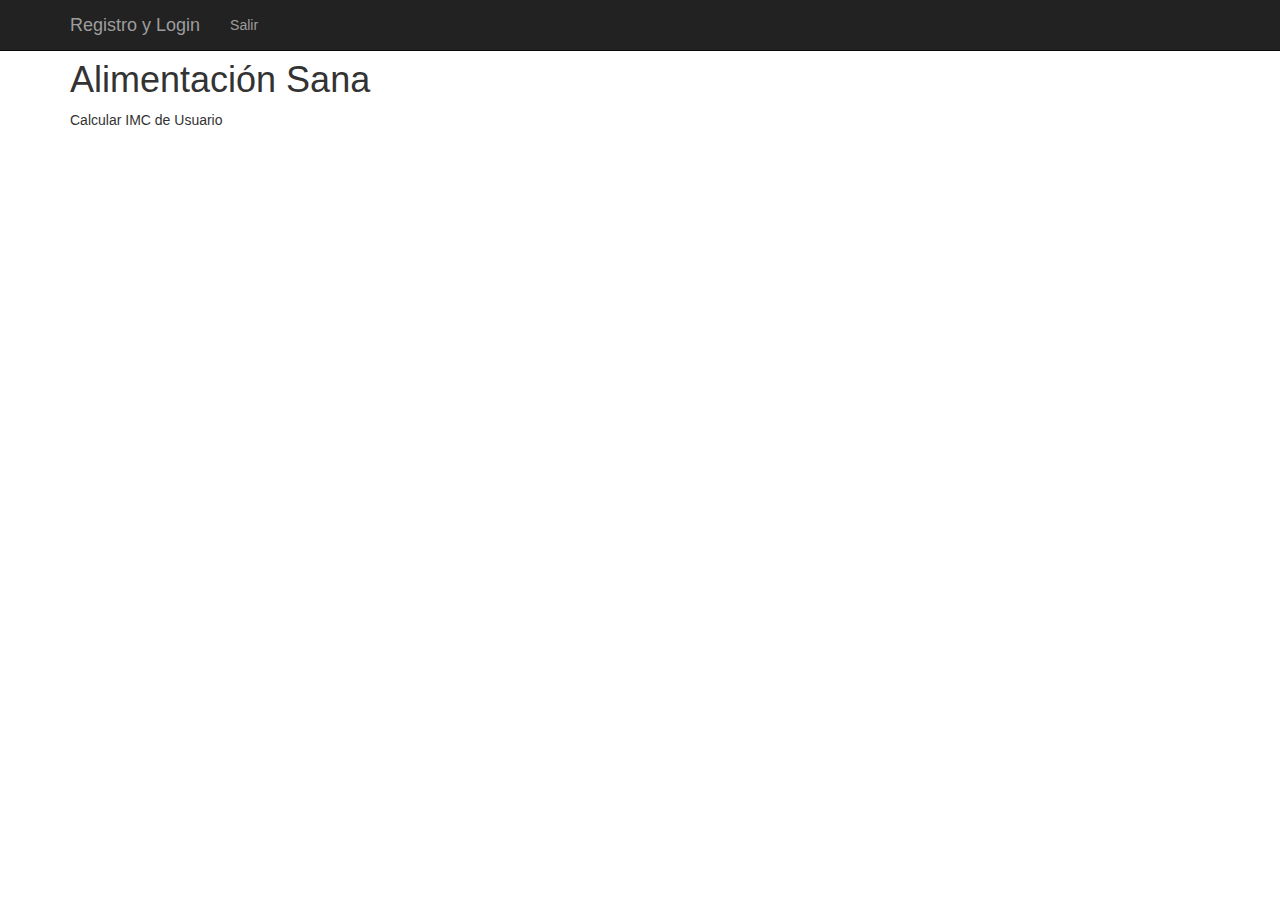
==== src/main/resources/templates/index.html @ 6b9ce099 "Login Conectado a MYSQL" ====
<!DOCTYPE html>
<html xmlns:th="http://www.thymeleaf.org"
	xmlns:sec="http://www.thymeleaf.org/thymeleaf-extras-springsecurity3">
<head>
<meta charset="ISO-8859-1">
<title>ComeBien!</title>

<link rel="stylesheet"
	href="https://maxcdn.bootstrapcdn.com/bootstrap/3.3.7/css/bootstrap.min.css"
	integrity="sha384-BVYiiSIFeK1dGmJRAkycuHAHRg32OmUcww7on3RYdg4Va+PmSTsz/K68vbdEjh4u"
	crossorigin="anonymous">

</head>
<body>
	<!--  -->
	<nav class="navbar navbar-inverse navbar-fixed-top">
		<div class="container">
			<div class="navbar-header">
				<button type="button" class="navbar-toggle collapsed"
					data-toggle="collapse" data-target="#navbar" aria-expanded="false"
					aria-controls="navbar">
					<span class="sr-only">Toggle navigation</span> <span
						class="icon-bar"></span> <span class="icon-bar"></span> <span
						class="icon-bar"></span>
				</button>
				<a class="navbar-brand" href="#" th:href="@{/}">Registro y Login</a>
			</div>
			<div id="navbar" class="collapse navbar-collapse">
				<ul class="nav navbar-nav">
					<li sec:authorize="isAuthenticated()"><a th:href="@{/logout}">Salir</a></li>
				</ul>
			</div>
		</div>
	</nav>

	<br>
	<br>

	<div class="container">
		<h1>Alimentaci�n Sana</h1>
		Calcular IMC de <span sec:authentication="principal.username"> Usuario</span>
	</div>
</body>
</html>
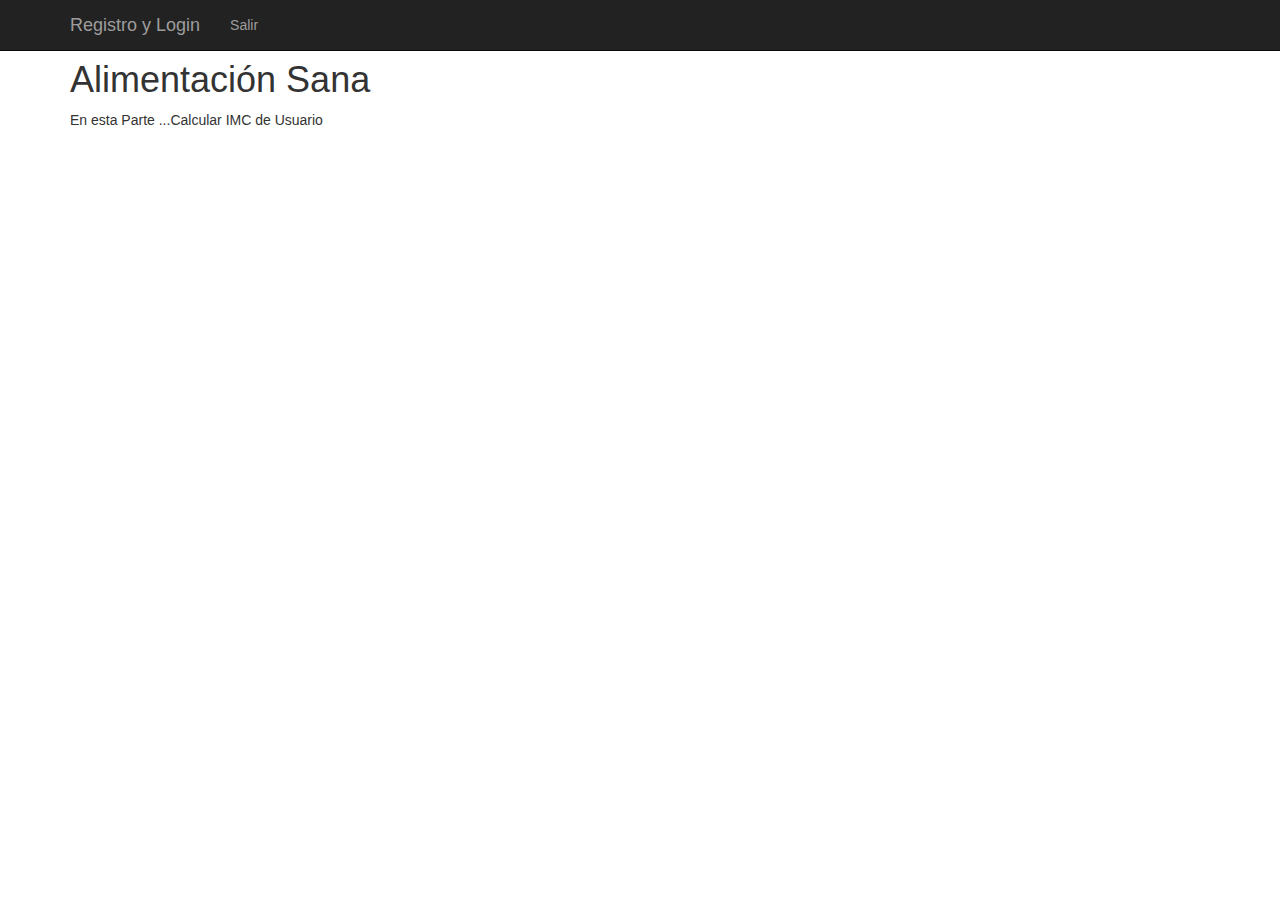
==== commit cd30b7c1: "Prueba de Commit 1" ====
--- a/src/main/resources/templates/index.html
+++ b/src/main/resources/templates/index.html
@@ -38,7 +38,7 @@
 
 	<div class="container">
 		<h1>Alimentaci�n Sana</h1>
-		Calcular IMC de <span sec:authentication="principal.username"> Usuario</span>
+		En esta Parte ...Calcular IMC de <span sec:authentication="principal.username"> Usuario</span>
 	</div>
 </body>
 </html>
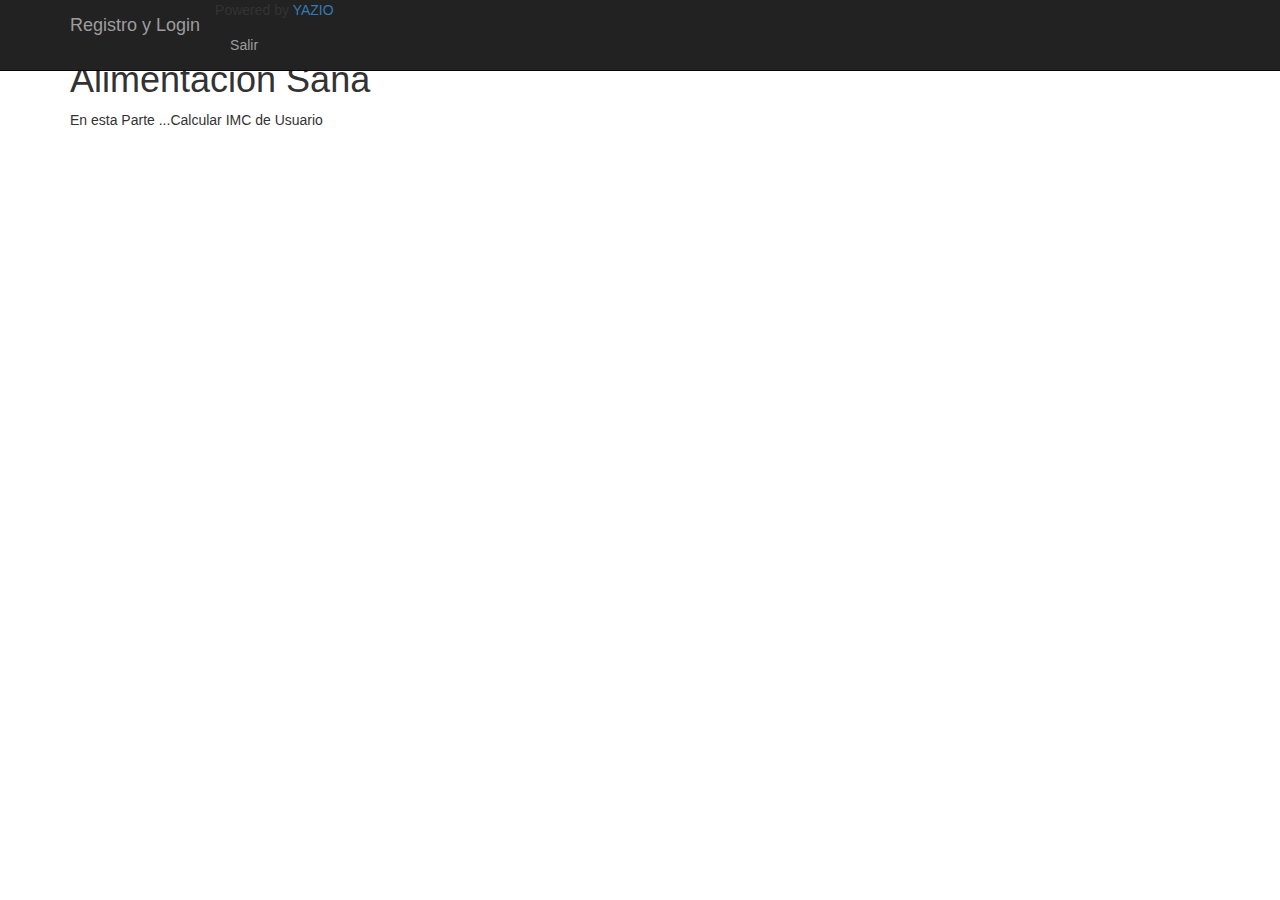
==== commit 0c20fc9f: "Revisa el Script que calcula el IMC en el Template index" ====
--- a/src/main/resources/templates/index.html
+++ b/src/main/resources/templates/index.html
@@ -1,44 +1,46 @@
 <!DOCTYPE html>
 <html xmlns:th="http://www.thymeleaf.org"
-	xmlns:sec="http://www.thymeleaf.org/thymeleaf-extras-springsecurity3">
-<head>
-<meta charset="ISO-8859-1">
-<title>ComeBien!</title>
+      xmlns:sec="http://www.thymeleaf.org/thymeleaf-extras-springsecurity3">
+    <head>
+        <meta charset="ISO-8859-1">
+        <title>ComeBien!</title>
 
-<link rel="stylesheet"
-	href="https://maxcdn.bootstrapcdn.com/bootstrap/3.3.7/css/bootstrap.min.css"
-	integrity="sha384-BVYiiSIFeK1dGmJRAkycuHAHRg32OmUcww7on3RYdg4Va+PmSTsz/K68vbdEjh4u"
-	crossorigin="anonymous">
+        <link rel="stylesheet"
+              href="https://maxcdn.bootstrapcdn.com/bootstrap/3.3.7/css/bootstrap.min.css"
+              integrity="sha384-BVYiiSIFeK1dGmJRAkycuHAHRg32OmUcww7on3RYdg4Va+PmSTsz/K68vbdEjh4u"
+              crossorigin="anonymous">
 
-</head>
-<body>
-	<!--  -->
-	<nav class="navbar navbar-inverse navbar-fixed-top">
-		<div class="container">
-			<div class="navbar-header">
-				<button type="button" class="navbar-toggle collapsed"
-					data-toggle="collapse" data-target="#navbar" aria-expanded="false"
-					aria-controls="navbar">
-					<span class="sr-only">Toggle navigation</span> <span
-						class="icon-bar"></span> <span class="icon-bar"></span> <span
-						class="icon-bar"></span>
-				</button>
-				<a class="navbar-brand" href="#" th:href="@{/}">Registro y Login</a>
-			</div>
-			<div id="navbar" class="collapse navbar-collapse">
-				<ul class="nav navbar-nav">
-					<li sec:authorize="isAuthenticated()"><a th:href="@{/logout}">Salir</a></li>
-				</ul>
-			</div>
-		</div>
-	</nav>
+    </head>
+    <body>
+        <!--  -->
+        <nav class="navbar navbar-inverse navbar-fixed-top">
+            <div class="container">
+                <div class="navbar-header">
+                    <button type="button" class="navbar-toggle collapsed"
+                            data-toggle="collapse" data-target="#navbar" aria-expanded="false"
+                            aria-controls="navbar">
+                        <span class="sr-only">Toggle navigation</span> <span
+                            class="icon-bar"></span> <span class="icon-bar"></span> <span
+                            class="icon-bar"></span>
+                    </button>
+                    <a class="navbar-brand" href="#" th:href="@{/}">Registro y Login</a>
+                </div>
+                <div class="yz-widget" data-calculator-type="bmi" data-language="es" data-unit-system="metric" data-background-color="#EEEEEE" data-text-color="#212121" data-primary-color="#03A9F4" data-alternate-background-color="#FFFFFF" data-alternate-text-color="#FFFFFF" data-secondary-color="#FFC107"><span class="yz-copyright">Powered by <a href="https://www.yazio.com/es/calculadora-imc">YAZIO</a></span></div>
+                <script src="https://widget.yazio.com/calculator.js" async></script>
+                <div id="navbar" class="collapse navbar-collapse">
+                    <ul class="nav navbar-nav">
+                        <li sec:authorize="isAuthenticated()"><a th:href="@{/logout}">Salir</a></li>
+                    </ul>
+                </div>
+            </div>
+        </nav>
 
-	<br>
-	<br>
+        <br>
+        <br>
 
-	<div class="container">
-		<h1>Alimentaci�n Sana</h1>
-		En esta Parte ...Calcular IMC de <span sec:authentication="principal.username"> Usuario</span>
-	</div>
-</body>
+        <div class="container">
+            <h1>Alimentaci�n Sana</h1>
+            En esta Parte ...Calcular IMC de <span sec:authentication="principal.username"> Usuario</span>
+        </div>
+    </body>
 </html>
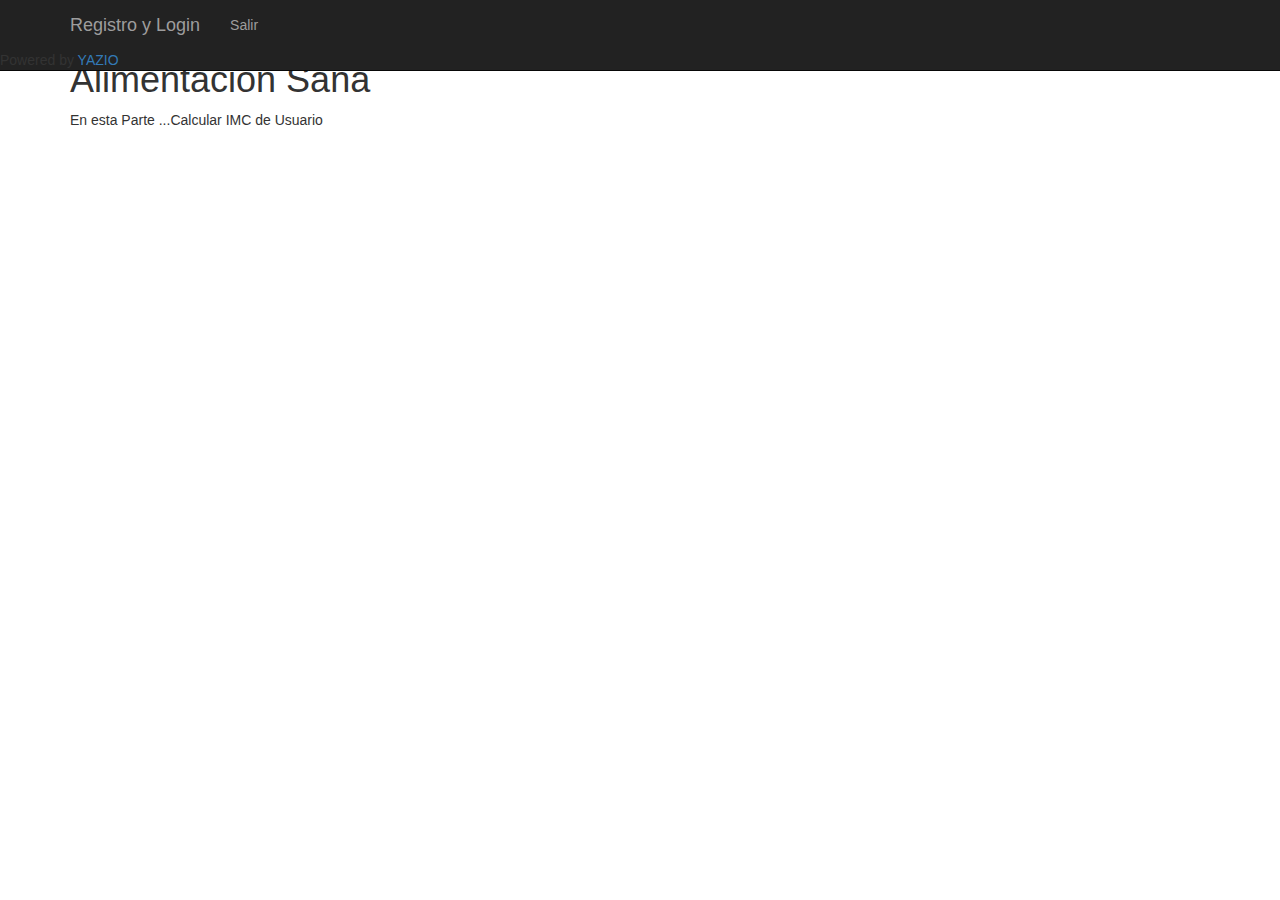
==== commit 08e97b05: "" ====
--- a/src/main/resources/templates/index.html
+++ b/src/main/resources/templates/index.html
@@ -25,22 +25,20 @@
                     </button>
                     <a class="navbar-brand" href="#" th:href="@{/}">Registro y Login</a>
                 </div>
-                <div class="yz-widget" data-calculator-type="bmi" data-language="es" data-unit-system="metric" data-background-color="#EEEEEE" data-text-color="#212121" data-primary-color="#03A9F4" data-alternate-background-color="#FFFFFF" data-alternate-text-color="#FFFFFF" data-secondary-color="#FFC107"><span class="yz-copyright">Powered by <a href="https://www.yazio.com/es/calculadora-imc">YAZIO</a></span></div>
+                <ul class="nav navbar-nav">
+                    <li sec:authorize="isAuthenticated()"><a th:href="@{/logout}">Salir</a></li>
+                </ul>
+            </div>
+            <div class="yz-widget" data-calculator-type="bmi" data-language="es" data-unit-system="metric" data-background-color="#EEEEEE" data-text-color="#212121" data-primary-color="#03A9F4" data-alternate-background-color="#FFFFFF" data-alternate-text-color="#FFFFFF" data-secondary-color="#FFC107"><span class="yz-copyright">Powered by <a href="https://www.yazio.com/es/calculadora-imc">YAZIO</a></span></div>
                 <script src="https://widget.yazio.com/calculator.js" async></script>
-                <div id="navbar" class="collapse navbar-collapse">
-                    <ul class="nav navbar-nav">
-                        <li sec:authorize="isAuthenticated()"><a th:href="@{/logout}">Salir</a></li>
-                    </ul>
-                </div>
-            </div>
-        </nav>
+    </nav>
 
-        <br>
-        <br>
+    <br>
+    <br>
 
-        <div class="container">
-            <h1>Alimentaci�n Sana</h1>
-            En esta Parte ...Calcular IMC de <span sec:authentication="principal.username"> Usuario</span>
-        </div>
-    </body>
+    <div class="container">
+        <h1>Alimentaci�n Sana</h1>
+        En esta Parte ...Calcular IMC de <span sec:authentication="principal.username"> Usuario</span>
+    </div>
+</body>
 </html>
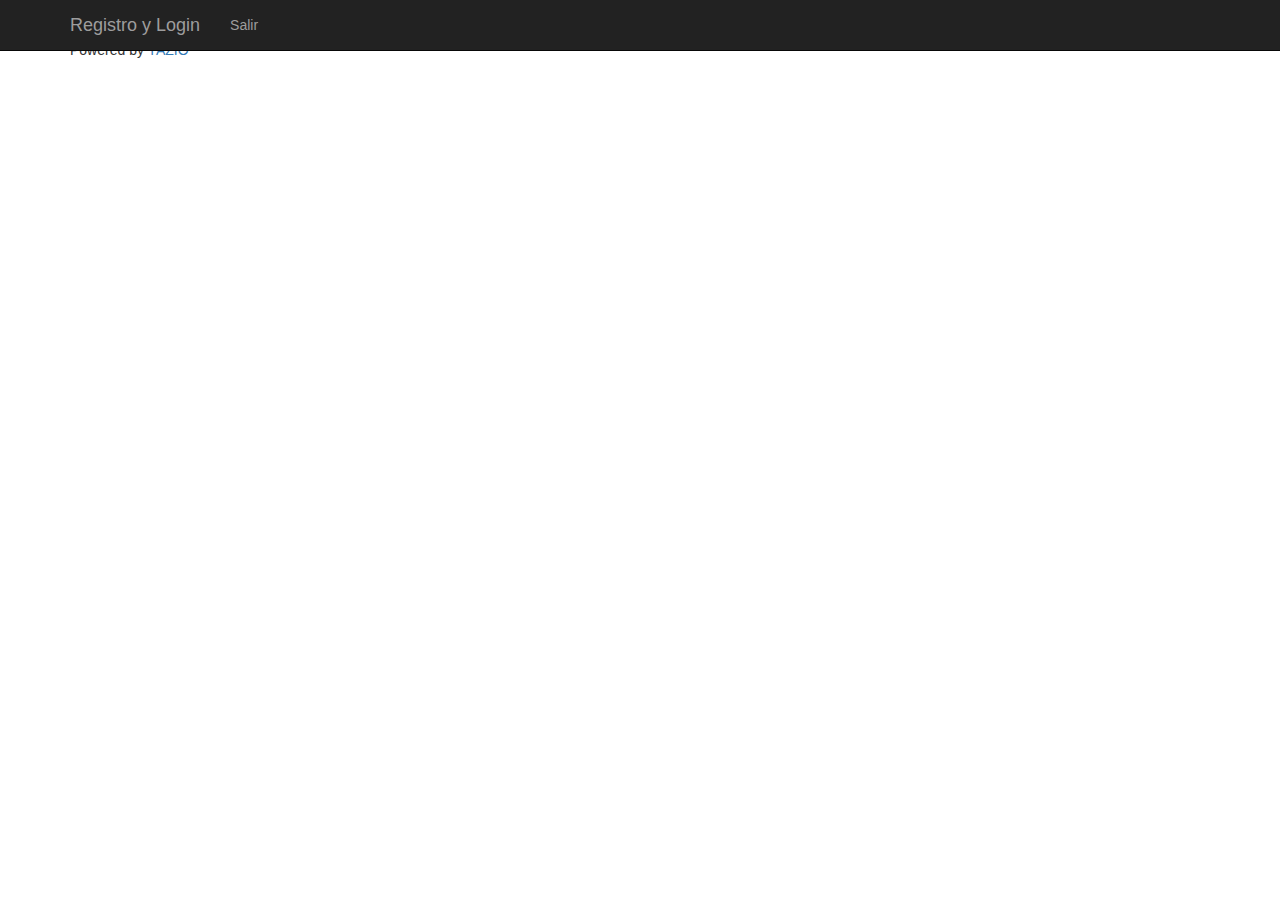
==== commit a8da3e12: "" ====
--- a/src/main/resources/templates/index.html
+++ b/src/main/resources/templates/index.html
@@ -29,16 +29,14 @@
                     <li sec:authorize="isAuthenticated()"><a th:href="@{/logout}">Salir</a></li>
                 </ul>
             </div>
+        </nav>
+
+        <br>
+        <br>
+
+        <div class="container">
             <div class="yz-widget" data-calculator-type="bmi" data-language="es" data-unit-system="metric" data-background-color="#EEEEEE" data-text-color="#212121" data-primary-color="#03A9F4" data-alternate-background-color="#FFFFFF" data-alternate-text-color="#FFFFFF" data-secondary-color="#FFC107"><span class="yz-copyright">Powered by <a href="https://www.yazio.com/es/calculadora-imc">YAZIO</a></span></div>
-                <script src="https://widget.yazio.com/calculator.js" async></script>
-    </nav>
-
-    <br>
-    <br>
-
-    <div class="container">
-        <h1>Alimentaci�n Sana</h1>
-        En esta Parte ...Calcular IMC de <span sec:authentication="principal.username"> Usuario</span>
-    </div>
-</body>
+            <script src="https://widget.yazio.com/calculator.js" async></script>
+        </div>
+    </body>
 </html>
